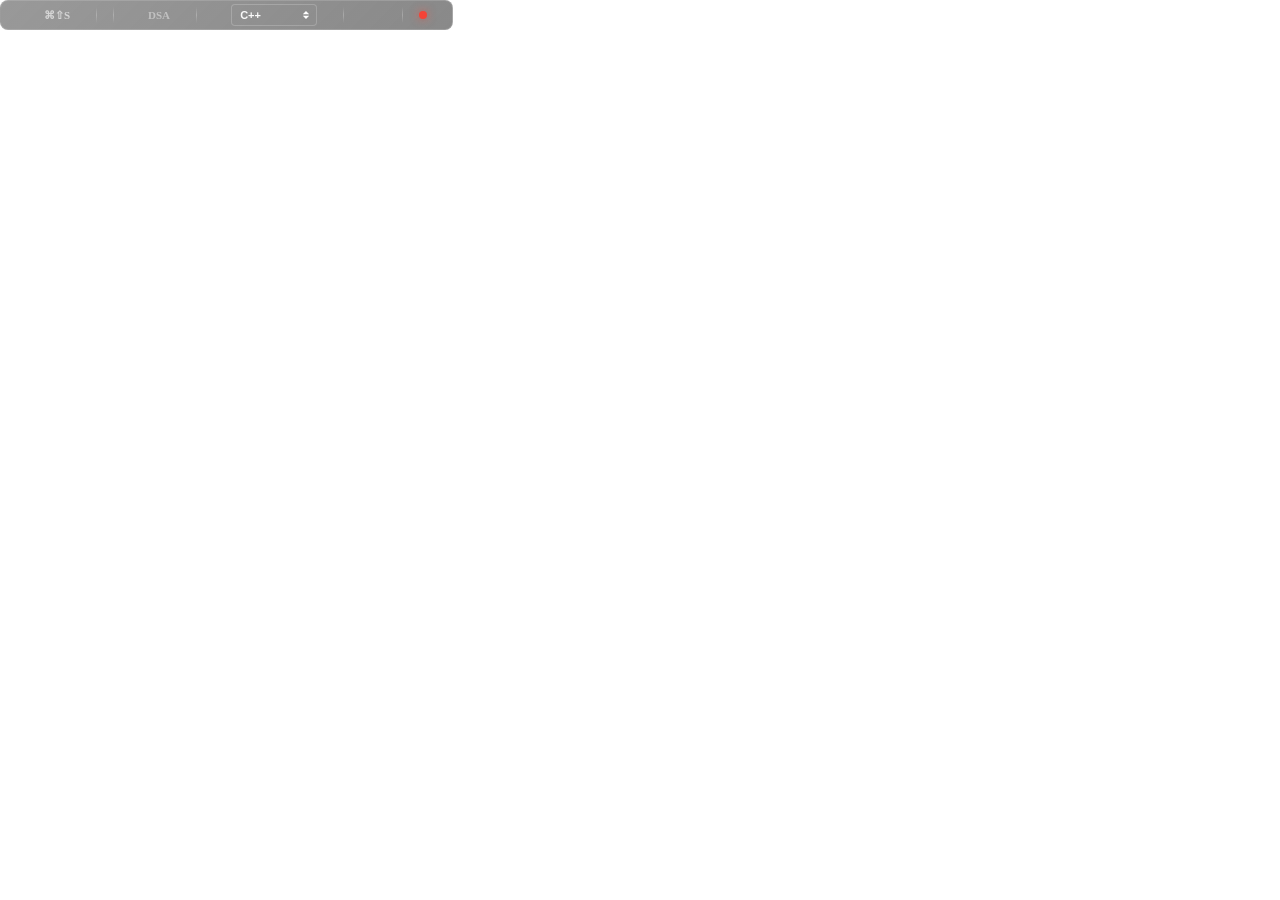
==== index.html @ e96063f6 "feat: implement Phase 1 Interview Copilot with Global Interview Doctrine and multi-skill engine" ====
<!DOCTYPE html>
<html>
  <head>
    <meta charset="UTF-8" />
    <title>OpenCluely</title>
    <link href="./dist/output.css" rel="stylesheet" />
    <link href="./src/styles/common.css" rel="stylesheet" />
    <style>
      body {
        margin: 0;
        padding: 0;
        width: fit-content;
        height: fit-content;
        background: transparent;
        -webkit-app-region: no-drag;
      }

  .command-tab {
        height: 28px;
        background: linear-gradient(
          135deg,
          rgba(0, 0, 0, 0.4) 0%,
          rgba(20, 20, 20, 0.5) 100%
        );
        backdrop-filter: blur(20px);
        border-radius: 8px;
        display: flex;
        align-items: center;
        justify-content: center;
        gap: 16px;
        padding: 0 12px;
        color: rgba(255, 255, 255, 0.9);
        font-size: 11px;
        font-weight: 600;
        -webkit-app-region: drag;
        flex-wrap: nowrap;
        overflow: visible;
        border: 1px solid rgba(255, 255, 255, 0.15);
  width: 100%;
  /* Allow horizontal collapse to approximately one icon's width */
  min-width: 60px;
      }

      .command-item {
        display: flex;
        align-items: center;
        gap: 8px;
        padding: 6px 10px;
        border-radius: 6px;
        color: rgba(255, 255, 255, 0.9);
        font-size: 12px;
        cursor: pointer;
        transition: all 0.2s ease;
        -webkit-app-region: no-drag;
  /* Allow items to shrink so the bar can collapse to one icon width */
  flex-shrink: 1;
      }

      .command-item:hover {
        background: rgba(255, 255, 255, 0.1);
      }

      .command-item i {
        font-size: 14px;
        transition: all 0.3s ease;
      }

      .command-item span {
        color: rgba(255, 255, 255, 0.6);
        font-size: 11px;
      }

      .command-item.recording i {
        color: #ff4757;
        text-shadow: 0 0 10px rgba(255, 71, 87, 0.5);
        animation: pulse 2s infinite;
      }

      .command-item.active {
        color: #4caf50;
        text-shadow: 0 1px 2px rgba(76, 175, 80, 0.3);
      }

      .command-item.active:hover {
        background: rgba(76, 175, 80, 0.15);
        color: #4caf50;
      }

      /* Small round info button */
      #infoButton {
        width: 26px;
        height: 26px;
        border-radius: 9999px;
        display: inline-flex;
        align-items: center;
        justify-content: center;
        padding: 0;
      }
      #infoButton i { font-size: 14px; }
      #infoButton:hover {
        background: rgba(96, 165, 250, 0.18);
        color: #93c5fd;
        box-shadow: 0 0 0 1px rgba(96, 165, 250, 0.25) inset;
      }

      .command-separator {
        width: 1px;
        height: 16px;
        background: linear-gradient(
          to bottom,
          transparent,
          rgba(255, 255, 255, 0.25),
          transparent
        );
        flex-shrink: 0;
      }

      .status-dot {
        width: 8px;
        height: 8px;
        border-radius: 50%;
        transition: all 0.3s ease;
        position: relative;
  flex-shrink: 0;
      }

      .status-dot.interactive {
        background-color: #10b981; /* Green for active/interactive */
        box-shadow: 0 0 10px rgba(16, 185, 129, 0.6);
        animation: pulse-green 2s infinite;
      }

      .status-dot.non-interactive {
        background: #f44336;
        box-shadow: 0 0 10px rgba(244, 67, 54, 0.692);
      }

      .hidden-indicator {
        position: absolute;
        top: 50%;
        left: 50%;
        transform: translate(-50%, -50%);
        background: rgba(0, 0, 0, 0.8);
        color: rgba(255, 255, 255, 0.9);
        padding: 8px 16px;
        border-radius: 6px;
        font-size: 12px;
        font-weight: 500;
        opacity: 0;
        transition: opacity 0.3s ease;
        z-index: 1000;
      }

      .hidden-indicator.show {
        opacity: 1;
      }

      #skillIndicator {
        color: #ffffff;
        transition: all 0.3s ease;
      }

      #skillIndicator:hover {
        color: #ffffff;
      }

      #skillIndicator.non-interactive {
        color: #ffffff;
        opacity: 0.7;
      }

      #skillIndicator.non-interactive:hover {
        background: rgba(76, 175, 80, 0.05);
        border-color: rgba(76, 175, 80, 0.15);
        color: #ffffff;
      }

      #settingsIndicator {
        color: #ffffff;
        transition: all 0.3s ease;
      }

      #settingsIndicator:hover {
        color: #ffa726;
        background: rgba(255, 167, 38, 0.15);
        text-shadow: 0 1px 2px rgba(255, 167, 38, 0.3);
      }

      #settingsIndicator.active {
        color: #ffa726;
        text-shadow: 0 1px 2px rgba(255, 167, 38, 0.3);
      }

      .command-item select {
        background: linear-gradient(135deg, rgba(255, 255, 255, 0.1) 0%, rgba(255, 255, 255, 0.05) 100%);
        border: 1px solid rgba(255, 255, 255, 0.2);
        border-radius: 4px;
        color: rgba(255, 255, 255, 0.95);
        font-size: 11px;
        font-weight: 600;
        outline: none;
        padding: 4px 8px;
        min-width: 65px;
        cursor: pointer;
        transition: all 0.2s ease;
        -webkit-app-region: no-drag;
        -webkit-appearance: none;
        -moz-appearance: none;
        appearance: none;
        background-image: url("data:image/svg+xml;charset=US-ASCII,<svg xmlns='http://www.w3.org/2000/svg' viewBox='0 0 4 5'><path fill='%23ffffff' d='M2 0L0 2h4zm0 5L0 3h4z'/></svg>");
        background-repeat: no-repeat;
        background-position: right 6px center;
        background-size: 8px 8px;
        padding-right: 20px;
      }

      .command-item select:hover {
        background: linear-gradient(135deg, rgba(255, 255, 255, 0.15) 0%, rgba(255, 255, 255, 0.08) 100%);
        border-color: rgba(255, 255, 255, 0.3);
        color: rgba(255, 255, 255, 1);
      }

      .command-item select:focus {
        background: linear-gradient(135deg, rgba(255, 255, 255, 0.2) 0%, rgba(255, 255, 255, 0.1) 100%);
        border-color: rgba(76, 175, 80, 0.6);
        box-shadow: 0 0 0 2px rgba(76, 175, 80, 0.2);
      }

      .command-item select option {
        background: rgba(30, 30, 30, 0.95);
        color: rgba(255, 255, 255, 0.9);
        padding: 4px 8px;
        font-weight: 500;
      }

      .command-item select option:checked {
        background: rgba(76, 175, 80, 0.8);
        color: white;
      }

      @keyframes pulse {
        0% {
          opacity: 1;
          transform: scale(1);
        }
        50% {
          opacity: 0.7;
          transform: scale(1.1);
        }
        100% {
          opacity: 1;
          transform: scale(1);
        }
      }

      /* Info popover styles */
      .shortcuts-popover {
        position: absolute;
        top: 36px; /* below command bar */
        right: 8px;
        background: linear-gradient(
          135deg,
          rgba(20, 20, 20, 0.7) 0%,
          rgba(10, 10, 10, 0.6) 100%
        );
        backdrop-filter: blur(18px);
        border: 1px solid rgba(255, 255, 255, 0.12);
        border-radius: 10px;
        color: rgba(255, 255, 255, 0.95);
        box-shadow: 0 12px 30px rgba(0, 0, 0, 0.35);
        padding: 12px;
        min-width: 340px;
        z-index: 1000;
        -webkit-app-region: no-drag;
        /* Hidden by default: do not intercept clicks */
        pointer-events: none;
        opacity: 0;
        visibility: hidden;
        transition: opacity 120ms ease, visibility 120ms ease;
      }

      /* Open state: visible and interactive */
      .shortcuts-popover.is-open {
        pointer-events: auto;
        opacity: 1;
        visibility: visible;
      }

      .shortcuts-title {
        font-size: 12px;
        font-weight: 700;
        letter-spacing: 0.2px;
        margin: 2px 0 8px 0;
        color: #e6e6e6;
        display: flex;
        align-items: center;
        gap: 8px;
      }

      .shortcuts-table {
        width: 100%;
        border-collapse: collapse;
        font-size: 12px;
      }

      .shortcuts-table th,
      .shortcuts-table td {
        padding: 8px 10px;
        border-bottom: 1px solid rgba(255, 255, 255, 0.08);
        vertical-align: middle;
      }

      .shortcuts-table th {
        text-align: left;
        font-weight: 700;
        color: rgba(255, 255, 255, 0.9);
      }

      .kbd {
        display: inline-flex;
        align-items: center;
        gap: 4px;
        background: rgba(255, 255, 255, 0.08);
        border: 1px solid rgba(255, 255, 255, 0.16);
        border-radius: 6px;
        padding: 3px 8px;
        font-weight: 600;
        color: #fff;
        box-shadow: inset 0 -1px 0 rgba(0,0,0,0.25);
        white-space: nowrap;
      }

      .shortcuts-footer {
        display: flex;
        justify-content: space-between;
        align-items: center;
        gap: 8px;
        font-size: 11px;
        padding-top: 10px;
        margin-top: 8px;
        color: rgba(255, 255, 255, 0.7);
      }

      .shortcuts-footer a {
        color: #60a5fa; /* tailwind blue-400 */
        text-decoration: none;
      }

      .shortcuts-footer a:hover {
        text-decoration: underline;
      }
    </style>
  </head>
  <body>
    <div class="command-tab">
      <div class="command-item">
        <i class="fas fa-camera"></i>
        <span>⌘⇧S</span>
      </div>
      <div class="command-separator"></div>
      <div class="command-item" id="micButton">
        <i class="fas fa-microphone"></i>
      </div>
      <div class="command-separator"></div>
      <div class="command-item" id="skillIndicator">
        <i class="fas fa-brain"></i>
        <span>DSA</span>
      </div>
      <div class="command-separator"></div>
      <div class="command-item" id="languageSelector">
        <i class="fas fa-code"></i>
        <select id="codingLanguage">
          <option value="cpp">C++</option>
          <option value="c">C</option>
          <option value="python">Python</option>
          <option value="java">Java</option>
          <option value="javascript">JavaScript</option>
        </select>
      </div>
      <div class="command-separator"></div>
      <div class="command-item" id="infoButton" title="Shortcuts">
        <i class="fas fa-circle-info"></i>
      </div>
      <div class="command-separator"></div>
      <div class="status-dot non-interactive" id="statusDot"></div>
    </div>

  <!-- Shortcuts Popover (hidden by default via CSS) -->
  <div id="shortcutsPopover" class="shortcuts-popover">
      <div class="shortcuts-title">
        <i class="fas fa-bolt"></i> Global Shortcuts
      </div>
      <table class="shortcuts-table">
        <thead>
          <tr>
            <th style="width: 45%">Shortcut</th>
            <th>Action</th>
          </tr>
        </thead>
        <tbody>
          <tr>
            <td>
              <span class="kbd">Ctrl/Cmd</span>
              + <span class="kbd">Shift</span>
              + <span class="kbd">S</span>
            </td>
            <td>Capture screenshot and analyze</td>
          </tr>
          <tr>
            <td>
              <span class="kbd">Ctrl/Cmd</span>
              + <span class="kbd">Shift</span>
              + <span class="kbd">V</span>
            </td>
            <td>Toggle visibility</td>
          </tr>
          <tr>
            <td>
              <span class="kbd">Ctrl/Cmd</span>
              + <span class="kbd">Shift</span>
              + <span class="kbd">I</span>
              <span style="opacity:.7; margin:0 4px;">or</span>
              <span class="kbd">Alt</span>
              + <span class="kbd">A</span>
            </td>
            <td>Toggle interaction (click-through)</td>
          </tr>
          <tr>
            <td>
              <span class="kbd">Ctrl/Cmd</span>
              + <span class="kbd">Shift</span>
              + <span class="kbd">C</span>
            </td>
            <td>Open chat</td>
          </tr>
          <tr>
            <td>
              <span class="kbd">Alt</span>
              + <span class="kbd">R</span>
            </td>
            <td>Toggle speech</td>
          </tr>
          <tr>
            <td>
              <span class="kbd">Ctrl/Cmd</span>
              + <span class="kbd">Shift</span>
              + <span class="kbd">A</span>
            </td>
            <td>Capture selected area</td>
          </tr>
          <tr>
            <td>
              <span class="kbd">Ctrl/Cmd</span>
              + <span class="kbd">Shift</span>
              + <span class="kbd">Tab</span>
            </td>
            <td>Cycle active skill / Auto</td>
          </tr>
          <tr>
            <td>
              <span class="kbd">Ctrl/Cmd</span>
              + <span class="kbd">Shift</span>
              + <span class="kbd">L</span>
            </td>
            <td>Lock / unlock active skill</td>
          </tr>
          <tr>
            <td>
              <span class="kbd">Ctrl/Cmd</span>
              + <span class="kbd">Shift</span>
              + <span class="kbd">Y</span>
            </td>
            <td>Cycle answer style</td>
          </tr>
          <tr>
            <td>
              <span class="kbd">Ctrl/Cmd</span>
              + <span class="kbd">Shift</span>
              + <span class="kbd">G</span>
            </td>
            <td>Copy last code block</td>
          </tr>
          <tr>
            <td>
              <span class="kbd">Ctrl/Cmd</span>
              + <span class="kbd">Shift</span>
              + <span class="kbd">E</span>
            </td>
            <td>Re-run last as...</td>
          </tr>
          <tr>
            <td>
              <span class="kbd">Ctrl/Cmd</span>
              + <span class="kbd">,</span>
            </td>
            <td>Open settings</td>
          </tr>
        </tbody>
      </table>
      <div class="shortcuts-footer">
        <span>Tip: Alt+A also toggles interaction from anywhere.</span>
        <a href="https://techycsr.dev" target="_blank" rel="noreferrer noopener">Made by @TechyCSR</a>
      </div>
    </div>

    <script src="./src/ui/main-window.js"></script>
  </body>
</html>
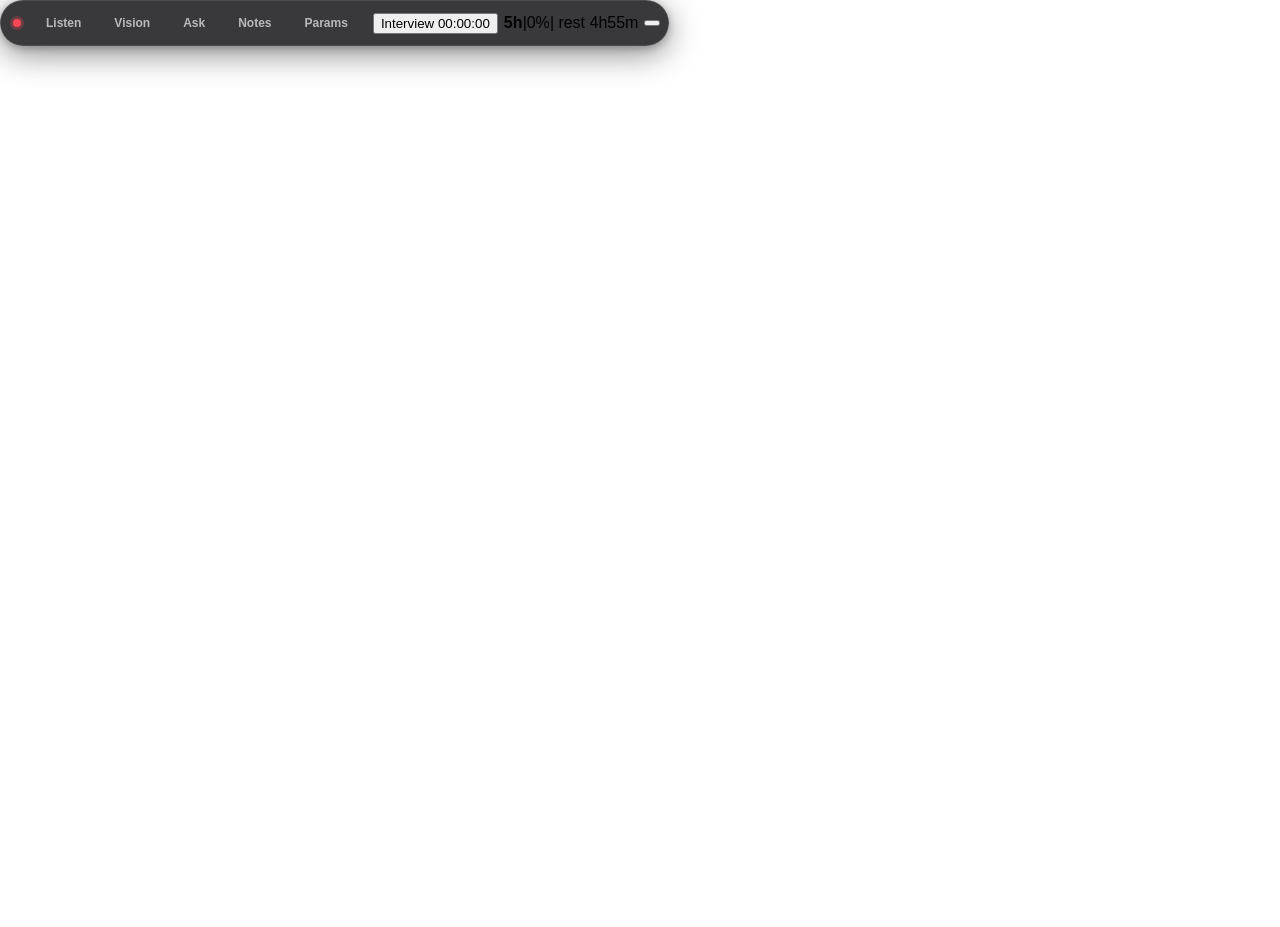
==== commit 67dbf306: "feat: implement Phase 2 Autopilot mode, speed optimizations, candidate persona, and vision workflow " ====
--- a/index.html
+++ b/index.html
@@ -352,37 +352,44 @@
     </style>
   </head>
   <body>
-    <div class="command-tab">
-      <div class="command-item">
-        <i class="fas fa-camera"></i>
-        <span>⌘⇧S</span>
+    <div class="hub" id="hub">
+      <span class="hub-dot non-interactive" id="statusDot" title="Interaction state (Alt+A to toggle)"></span>
+
+      <nav class="hub-tabs" role="tablist">
+        <button class="hub-tab" data-panel="listen" role="tab" id="tabListen" aria-selected="false" title="Listen (Alt+R)">
+          <i class="fas fa-microphone-lines"></i><span>Listen</span>
+          <span class="hub-live" id="listenLiveDot" hidden></span>
+        </button>
+        <button class="hub-tab" data-panel="vision" role="tab" id="tabVision" aria-selected="false" title="Vision (Cmd/Ctrl+Shift+S)">
+          <i class="fas fa-eye"></i><span>Vision</span>
+        </button>
+        <button class="hub-tab" data-panel="ask" role="tab" id="tabAsk" aria-selected="false" title="Ask (Cmd/Ctrl+Shift+C)">
+          <i class="fas fa-comment-dots"></i><span>Ask</span>
+        </button>
+        <button class="hub-tab" data-panel="notes" role="tab" id="tabNotes" aria-selected="false" title="Notes">
+          <i class="fas fa-note-sticky"></i><span>Notes</span>
+        </button>
+        <button class="hub-tab" data-panel="params" role="tab" id="tabParams" aria-selected="false" title="Params (Cmd/Ctrl+,)">
+          <i class="fas fa-sliders"></i><span>Params</span>
+        </button>
+      </nav>
+
+      <span class="hub-sep"></span>
+      <button class="interview-chip" id="interviewChip" title="Interview Mode (Alt+I)">
+        <i class="fas fa-bolt"></i>
+        <span class="dot"></span>
+        <span class="label">Interview</span>
+        <span class="timer" id="interviewTimer">00:00:00</span>
+      </button>
+      <div class="quota-chip" id="quotaChip" title="Session quota & time">
+        <b id="quotaTotal">5h</b><i>|</i><span id="quotaPct">0%</span><i>|</i>
+        <span id="quotaRest">rest 4h55m</span>
       </div>
-      <div class="command-separator"></div>
-      <div class="command-item" id="micButton">
-        <i class="fas fa-microphone"></i>
-      </div>
-      <div class="command-separator"></div>
-      <div class="command-item" id="skillIndicator">
-        <i class="fas fa-brain"></i>
-        <span>DSA</span>
-      </div>
-      <div class="command-separator"></div>
-      <div class="command-item" id="languageSelector">
-        <i class="fas fa-code"></i>
-        <select id="codingLanguage">
-          <option value="cpp">C++</option>
-          <option value="c">C</option>
-          <option value="python">Python</option>
-          <option value="java">Java</option>
-          <option value="javascript">JavaScript</option>
-        </select>
-      </div>
-      <div class="command-separator"></div>
-      <div class="command-item" id="infoButton" title="Shortcuts">
-        <i class="fas fa-circle-info"></i>
-      </div>
-      <div class="command-separator"></div>
-      <div class="status-dot non-interactive" id="statusDot"></div>
+      <button class="hub-icon" id="hubMore" title="Global Shortcuts"><i class="fas fa-ellipsis"></i></button>
+
+      <!-- Backwards compatibility stubs -->
+      <div id="micButton" style="display:none;"></div>
+      <div id="skillIndicator" style="display:none;"><span>DSA</span></div>
     </div>
 
   <!-- Shortcuts Popover (hidden by default via CSS) -->
@@ -398,6 +405,62 @@
           </tr>
         </thead>
         <tbody>
+          <tr style="background: rgba(16, 185, 129, 0.08);">
+            <td>
+              <span class="kbd">Alt</span>
+              + <span class="kbd">I</span>
+            </td>
+            <td><b>Interview Mode</b> (prompter, speech, notes)</td>
+          </tr>
+          <tr style="background: rgba(239, 68, 68, 0.08);">
+            <td>
+              <span class="kbd">Alt</span>
+              + <span class="kbd">Space</span> / <span class="kbd">Alt</span> + <span class="kbd">Q</span>
+            </td>
+            <td><b>Panic Hide</b> (&lt;16ms stealth toggle)</td>
+          </tr>
+          <tr>
+            <td>
+              <span class="kbd">Alt</span>
+              + <span class="kbd">A</span>
+            </td>
+            <td>Toggle Autopilot / Click-through</td>
+          </tr>
+          <tr>
+            <td>
+              <span class="kbd">Alt</span>
+              + <span class="kbd">S</span>
+            </td>
+            <td>Capture screen &amp; auto-crop problem</td>
+          </tr>
+          <tr>
+            <td>
+              <span class="kbd">Alt</span>
+              + <span class="kbd">D</span> / <span class="kbd">Alt</span> + <span class="kbd">F</span>
+            </td>
+            <td>Deeper dive / Shorter bullet</td>
+          </tr>
+          <tr>
+            <td>
+              <span class="kbd">Alt</span>
+              + <span class="kbd">C</span>
+            </td>
+            <td>Copy last code / headline</td>
+          </tr>
+          <tr>
+            <td>
+              <span class="kbd">Alt</span>
+              + <span class="kbd">W</span>
+            </td>
+            <td>Push-to-Ask (whisper prompt)</td>
+          </tr>
+          <tr>
+            <td>
+              <span class="kbd">Alt</span>
+              + <span class="kbd">1</span> / <span class="kbd">2</span> / <span class="kbd">3</span>
+            </td>
+            <td>Opacity levels (25% / 60% / 100%)</td>
+          </tr>
           <tr>
             <td>
               <span class="kbd">Ctrl/Cmd</span>
--- a/src/styles/common.css
+++ b/src/styles/common.css
@@ -0,0 +1,1038 @@
+/* Common Styles for OpenCluely UI Components */
+
+/* Design Tokens & Font imports */
+@import url('./tokens.css');
+@import url('../../node_modules/@fortawesome/fontawesome-free/css/all.min.css');
+
+/* Base styles */
+body {
+    background: transparent !important;
+    margin: 0;
+    padding: 0;
+    overflow: hidden;
+    font-family: var(--font);
+    cursor: default;
+}
+
+/* Common container styles */
+.app-container {
+    width: 100%;
+    height: 100vh;
+    display: flex;
+    flex-direction: column;
+    -webkit-app-region: drag;
+    background: var(--surface-1);
+    backdrop-filter: var(--blur-panel);
+    -webkit-backdrop-filter: var(--blur-panel);
+    border-radius: var(--r-panel);
+    border: 1px solid var(--border-1);
+    box-shadow: var(--shadow-panel);
+}
+
+/* Header styles */
+.app-header {
+    padding: 12px 16px;
+    border-bottom: 1px solid var(--border-1);
+    display: flex;
+    align-items: center;
+    justify-content: space-between;
+    -webkit-app-region: no-drag;
+    background: var(--surface-2);
+}
+
+.header-title {
+    color: var(--text-0);
+    font-size: 13px;
+    font-weight: 600;
+    display: flex;
+    align-items: center;
+    gap: 8px;
+    text-shadow: 0 1px 2px rgba(0, 0, 0, 0.3);
+}
+
+/* Content area styles */
+.app-content {
+    flex: 1;
+    padding: 16px;
+    overflow-y: auto;
+    -webkit-app-region: no-drag;
+}
+
+/* Status indicators */
+.status-dot {
+    width: 8px;
+    height: 8px;
+    border-radius: 50%;
+    transition: var(--t);
+}
+
+.status-dot.interactive {
+    background: var(--accent);
+    box-shadow: 0 0 8px color-mix(in srgb, var(--accent) 60%, transparent);
+}
+
+.status-dot.non-interactive {
+    background: var(--danger);
+    box-shadow: 0 0 8px color-mix(in srgb, var(--danger) 60%, transparent);
+}
+
+/* Pulse animation for active indicators */
+.active-indicator {
+    width: 8px;
+    height: 8px;
+    border-radius: 50%;
+    background: var(--accent);
+    animation: pulse 2s infinite;
+    box-shadow: 0 0 10px color-mix(in srgb, var(--accent) 50%, transparent);
+}
+
+@keyframes pulse {
+    0% { opacity: 1; transform: scale(1); }
+    50% { opacity: 0.7; transform: scale(1.1); }
+    100% { opacity: 1; transform: scale(1); }
+}
+
+/* Interaction indicators */
+.interaction-indicator {
+    position: absolute;
+    top: 50%;
+    left: 50%;
+    transform: translate(-50%, -50%);
+    background: rgba(0, 0, 0, 0.8);
+    color: rgba(255, 255, 255, 0.9);
+    padding: 8px 16px;
+    border-radius: 6px;
+    font-size: 12px;
+    font-weight: 500;
+    opacity: 0;
+    transition: opacity 0.3s ease;
+    pointer-events: none;
+    z-index: 1000;
+}
+
+.interaction-indicator.show {
+    opacity: 1;
+}
+
+.interaction-indicator.interactive {
+    background: rgba(76, 175, 80, 0.9);
+}
+
+.interaction-indicator.non-interactive {
+    background: rgba(244, 67, 54, 0.9);
+}
+
+/* Non-interactive state styles */
+.non-interactive .interactive-element {
+    pointer-events: none;
+    opacity: 0.5;
+}
+
+/* Button styles */
+.btn {
+    background: rgba(255, 255, 255, 0.15);
+    border: none;
+    border-radius: 6px;
+    padding: 6px 10px;
+    color: rgba(255, 255, 255, 0.9);
+    cursor: pointer;
+    transition: all 0.2s ease;
+    font-size: 12px;
+    font-weight: 500;
+}
+
+.btn:hover {
+    background: rgba(255, 255, 255, 0.25);
+    color: rgba(255, 255, 255, 1);
+}
+
+.btn.btn-primary {
+    background: rgba(76, 175, 80, 0.8);
+}
+
+.btn.btn-primary:hover {
+    background: rgba(76, 175, 80, 1);
+}
+
+.btn.btn-danger {
+    background: rgba(244, 67, 54, 0.8);
+}
+
+.btn.btn-danger:hover {
+    background: rgba(244, 67, 54, 1);
+}
+
+.btn.recording {
+    background: rgba(255, 71, 87, 0.8);
+    color: white;
+    box-shadow: 0 0 15px rgba(255, 71, 87, 0.4);
+}
+
+/* Input styles */
+.input-field {
+    background: rgba(255, 255, 255, 0.1);
+    border: 1px solid rgba(255, 255, 255, 0.15);
+    border-radius: 6px;
+    padding: 8px 12px;
+    color: rgba(255, 255, 255, 0.95);
+    font-size: 13px;
+    outline: none;
+    transition: all 0.2s ease;
+}
+
+.input-field:focus {
+    background: rgba(255, 255, 255, 0.15);
+    border-color: rgba(76, 175, 80, 0.5);
+}
+
+.input-field::placeholder {
+    color: rgba(255, 255, 255, 0.5);
+}
+
+/* Card styles */
+.card {
+    background: rgba(255, 255, 255, 0.08);
+    border-radius: 8px;
+    padding: 12px 16px;
+    border: 1px solid rgba(255, 255, 255, 0.15);
+    backdrop-filter: blur(5px);
+    transition: all 0.3s ease;
+    cursor: pointer;
+    position: relative;
+    overflow: hidden;
+}
+
+.card:hover {
+    background: rgba(255, 255, 255, 0.12);
+    border-color: rgba(255, 255, 255, 0.25);
+    transform: translateY(-2px);
+    box-shadow: 0 4px 15px rgba(0, 0, 0, 0.2);
+}
+
+.card.active {
+    background: rgba(76, 175, 80, 0.15);
+    border-color: rgba(76, 175, 80, 0.4);
+    box-shadow: 0 0 15px rgba(76, 175, 80, 0.3);
+}
+
+/* Message styles */
+.message {
+    margin-bottom: 12px;
+    padding: 10px 14px;
+    background: rgba(255, 255, 255, 0.08);
+    border-radius: 8px;
+    border-left: 3px solid rgba(255, 255, 255, 0.2);
+    backdrop-filter: blur(5px);
+    min-height: auto;
+    height: auto;
+    overflow: visible;
+    word-wrap: break-word;
+    word-break: break-word;
+}
+
+.message.system {
+    border-left-color: var(--info);
+    background: color-mix(in srgb, var(--info) 12%, transparent);
+}
+
+.message.user {
+    border-left-color: var(--warning);
+    background: color-mix(in srgb, var(--warning) 12%, transparent);
+}
+
+.message.transcription {
+    border-left-color: var(--accent);
+    background: color-mix(in srgb, var(--accent) 12%, transparent);
+}
+
+.message.error {
+    border-left-color: var(--danger);
+    background: color-mix(in srgb, var(--danger) 12%, transparent);
+}
+
+.message.assistant {
+    border-left-color: var(--accent);
+    background: var(--surface-2);
+    min-height: auto;
+    height: auto;
+    overflow: visible;
+}
+
+/* Markdown formatting for assistant messages */
+.message.assistant .bullet-point {
+    margin: 4px 0;
+    padding-left: 8px;
+    line-height: 1.4;
+    word-wrap: break-word;
+    word-break: break-word;
+    overflow-wrap: break-word;
+}
+
+.message.assistant .numbered-point {
+    margin: 4px 0;
+    padding-left: 16px;
+    line-height: 1.4;
+    position: relative;
+    counter-increment: list-counter;
+    word-wrap: break-word;
+    word-break: break-word;
+    overflow-wrap: break-word;
+}
+
+.message.assistant .numbered-point::before {
+    content: counter(list-counter) ". ";
+    position: absolute;
+    left: 0;
+    font-weight: 500;
+    color: rgba(156, 39, 176, 0.8);
+}
+
+.message.assistant {
+    counter-reset: list-counter;
+}
+
+.message.assistant strong {
+    font-weight: 600;
+    color: rgba(255, 255, 255, 1);
+}
+
+.message.assistant em {
+    font-style: italic;
+    color: rgba(255, 255, 255, 0.9);
+}
+
+.message.assistant code {
+    background: rgba(0, 0, 0, 0.3);
+    padding: 2px 4px;
+    border-radius: 3px;
+    font-family: var(--font-mono);
+    font-size: 11px;
+    color: var(--accent);
+}
+
+/* Thinking indicator animation */
+.thinking-dots {
+    display: flex;
+    align-items: center;
+    gap: 2px;
+}
+
+.thinking-dots .dot {
+    opacity: 0.4;
+    animation: thinking 1.4s infinite ease-in-out;
+}
+
+.thinking-dots .dot:nth-child(1) { animation-delay: 0s; }
+.thinking-dots .dot:nth-child(2) { animation-delay: 0.2s; }
+.thinking-dots .dot:nth-child(3) { animation-delay: 0.4s; }
+
+@keyframes thinking {
+    0%, 80%, 100% {
+        opacity: 0.4;
+        transform: scale(1);
+    }
+    40% {
+        opacity: 1;
+        transform: scale(1.2);
+    }
+}
+
+.message.thinking {
+    animation: fadeIn 0.3s ease-out;
+}
+
+@keyframes fadeIn {
+    from {
+        opacity: 0;
+        transform: translateY(10px);
+    }
+    to {
+        opacity: 1;
+        transform: translateY(0);
+    }
+}
+
+.message-time {
+    color: rgba(255, 255, 255, 0.6);
+    font-size: 10px;
+    margin-bottom: 4px;
+    font-weight: 500;
+}
+
+.message-text {
+    color: rgba(255, 255, 255, 0.95);
+    font-size: 13px;
+    line-height: 1.4;
+    text-shadow: 0 1px 2px rgba(0, 0, 0, 0.2);
+    word-wrap: break-word;
+    word-break: break-word;
+    white-space: pre-wrap;
+    overflow-wrap: break-word;
+    max-width: 100%;
+    display: block;
+}
+
+/* Help text styles */
+.help-text {
+    color: rgba(255, 255, 255, 0.7);
+    font-size: 11px;
+    text-align: center;
+    padding: 10px;
+    line-height: 1.4;
+    text-shadow: 0 1px 2px rgba(0, 0, 0, 0.2);
+}
+
+/* Notification styles */
+.notification {
+    position: fixed;
+    top: 16px;
+    right: 16px;
+    padding: 12px 20px;
+    border-radius: 8px;
+    color: white;
+    font-size: 13px;
+    font-weight: 500;
+    z-index: 9999;
+    box-shadow: 0 4px 12px rgba(0, 0, 0, 0.3);
+    backdrop-filter: blur(10px);
+    border: 1px solid rgba(255, 255, 255, 0.1);
+}
+
+.notification.info {
+    background: rgba(33, 150, 243, 0.9);
+}
+
+.notification.success {
+    background: rgba(76, 175, 80, 0.9);
+}
+
+.notification.error {
+    background: rgba(244, 67, 54, 0.9);
+}
+
+.notification.warning {
+    background: rgba(255, 193, 7, 0.9);
+}
+
+/* Modal styles */
+.modal-overlay {
+    position: fixed;
+    inset: 0;
+    background: rgba(0, 0, 0, 0.75);
+    display: flex;
+    align-items: center;
+    justify-content: center;
+    z-index: 1000;
+    backdrop-filter: blur(4px);
+}
+
+.modal-content {
+    background: rgba(30, 30, 30, 0.95);
+    backdrop-filter: blur(20px);
+    border-radius: 12px;
+    border: 1px solid rgba(255, 255, 255, 0.1);
+    box-shadow: 0 8px 32px rgba(0, 0, 0, 0.5);
+    color: white;
+    max-width: 90vw;
+    max-height: 90vh;
+    overflow-y: auto;
+}
+
+/* Separator styles */
+.separator {
+    width: 1px;
+    height: 16px;
+    background: linear-gradient(to bottom, transparent, rgba(255, 255, 255, 0.25), transparent);
+    flex-shrink: 0;
+    margin: 0 8px;
+}
+
+/* Loading animations */
+.loading-spinner {
+    display: inline-block;
+    width: 16px;
+    height: 16px;
+    border: 2px solid rgba(255, 255, 255, 0.3);
+    border-radius: 50%;
+    border-top-color: var(--accent);
+    animation: spin 1s ease-in-out infinite;
+}
+
+@keyframes spin {
+    to { transform: rotate(360deg); }
+}
+
+/* Bouncing dots loader */
+.dots-loader {
+    display: inline-flex;
+    align-items: center;
+    gap: 4px;
+}
+
+.bouncing-dot {
+    width: 6px;
+    height: 6px;
+    border-radius: 50%;
+    background-color: var(--accent);
+    animation: bounce 1.4s infinite ease-in-out;
+}
+
+.bouncing-dot:nth-child(1) { animation-delay: -0.32s; }
+.bouncing-dot:nth-child(2) { animation-delay: -0.16s; }
+.bouncing-dot:nth-child(3) { animation-delay: 0s; }
+
+@keyframes bounce {
+    0%, 80%, 100% {
+        transform: scale(0);
+    } 40% {
+        transform: scale(1.0);
+    }
+}
+
+/* Empty state styling */
+.empty-state {
+    text-align: center;
+    padding: 40px 20px;
+    color: var(--text-2);
+}
+
+.empty-state-icon {
+    font-size: 36px;
+    margin-bottom: 12px;
+    opacity: 0.5;
+}
+
+.empty-state-title {
+    font-size: 14px;
+    font-weight: 600;
+    margin-bottom: 6px;
+    color: var(--text-1);
+}
+
+.empty-state-description {
+    font-size: 11px;
+    line-height: 1.4;
+}
+
+/* Utility classes */
+.hidden { display: none !important; }
+.visible { display: block !important; }
+.flex { display: flex !important; }
+.inline-flex { display: inline-flex !important; }
+.grid { display: grid !important; }
+
+.text-center { text-align: center; }
+.text-right { text-align: right; }
+.text-left { text-align: left; }
+
+.text-success { color: var(--accent); }
+.text-error { color: var(--danger); }
+.text-warning { color: var(--warning); }
+.text-info { color: var(--info); }
+.text-muted { color: var(--text-3); }
+
+.bg-success { background-color: var(--accent); }
+.bg-error { background-color: var(--danger); }
+.bg-warning { background-color: var(--warning); }
+.bg-info { background-color: var(--info); }
+
+.m-0 { margin: 0; }
+.mt-1 { margin-top: 4px; }
+.mt-2 { margin-top: 8px; }
+.mt-3 { margin-top: 12px; }
+.mt-4 { margin-top: 16px; }
+
+.mb-1 { margin-bottom: 4px; }
+.mb-2 { margin-bottom: 8px; }
+.mb-3 { margin-bottom: 12px; }
+.mb-4 { margin-bottom: 16px; }
+
+.p-0 { padding: 0; }
+.p-1 { padding: 4px; }
+.p-2 { padding: 8px; }
+.p-3 { padding: 12px; }
+.p-4 { padding: 16px; }
+
+.font-bold { font-weight: 600; }
+.font-medium { font-weight: 500; }
+.font-normal { font-weight: 400; }
+
+.text-xs { font-size: 10px; }
+.text-sm { font-size: 12px; }
+.text-base { font-size: 14px; }
+.text-lg { font-size: 16px; }
+.text-xl { font-size: 18px; }
+
+.opacity-50 { opacity: 0.5; }
+.opacity-75 { opacity: 0.75; }
+.opacity-90 { opacity: 0.9; }
+
+/* Responsive design helpers */
+@media (max-width: 768px) {
+    .app-header {
+        padding: 8px 12px;
+    }
+    
+    .app-content {
+        padding: 12px;
+    }
+    
+    .header-title {
+        font-size: 12px;
+    }
+    
+    .card {
+        padding: 10px 12px;
+    }
+}
+
+/* Focus styles for accessibility */
+.focus-visible:focus,
+*:focus-visible {
+    outline: 2px solid var(--accent);
+    outline-offset: 2px;
+}
+
+/* Smooth transitions */
+* {
+    transition: opacity 0.2s ease, transform 0.2s ease;
+}
+
+/* Scrollbar styles */
+::-webkit-scrollbar {
+    width: 6px;
+    height: 6px;
+}
+
+::-webkit-scrollbar-track {
+    background: transparent;
+}
+
+::-webkit-scrollbar-thumb {
+    background: rgba(255, 255, 255, 0.15);
+    border-radius: 999px;
+}
+
+::-webkit-scrollbar-thumb:hover {
+    background: rgba(255, 255, 255, 0.25);
+}
+
+/* Hide scrollbars when specified */
+.hide-scrollbar::-webkit-scrollbar {
+    width: 0px;
+    height: 0px;
+    display: none;
+}
+
+.hide-scrollbar {
+    scrollbar-width: none;
+    -ms-overflow-style: none;
+}
+
+/* ==========================================================================
+   Smog Hub Bar Component (§2.3)
+   ========================================================================== */
+.hub {
+  display: flex;
+  align-items: center;
+  gap: 6px;
+  height: 44px;
+  padding: 0 8px 0 12px;
+  background: var(--surface-hud);
+  backdrop-filter: var(--blur-hud);
+  -webkit-backdrop-filter: var(--blur-hud);
+  border: 1px solid var(--border-1);
+  border-radius: var(--r-pill);
+  box-shadow: var(--shadow-hud);
+  -webkit-app-region: drag;
+  user-select: none;
+  width: fit-content;
+}
+
+.hub-dot {
+  width: 8px;
+  height: 8px;
+  border-radius: 50%;
+  background: var(--danger);
+  flex: 0 0 auto;
+  box-shadow: 0 0 0 3px color-mix(in srgb, var(--danger) 25%, transparent);
+  transition: var(--t);
+}
+
+.hub-dot.interactive {
+  background: var(--accent);
+  box-shadow: 0 0 0 3px color-mix(in srgb, var(--accent) 25%, transparent);
+}
+
+.hub-tabs {
+  display: flex;
+  align-items: center;
+  gap: 2px;
+  -webkit-app-region: no-drag;
+}
+
+.hub-tab {
+  display: inline-flex;
+  align-items: center;
+  gap: 7px;
+  height: 32px;
+  padding: 0 12px;
+  border: 0;
+  border-radius: var(--r-pill);
+  background: transparent;
+  color: var(--text-2);
+  font: 600 12px/1 var(--font);
+  cursor: pointer;
+  transition: var(--t);
+  white-space: nowrap;
+}
+
+.hub-tab i {
+  font-size: 13px;
+  transition: var(--t);
+}
+
+.hub-tab:hover {
+  background: var(--surface-2);
+  color: var(--text-1);
+}
+
+.hub-tab[aria-selected="true"] {
+  background: var(--surface-3);
+  color: var(--text-0);
+}
+
+.hub-tab[aria-selected="true"] i {
+  color: var(--accent);
+}
+
+.hub-live {
+  width: 6px;
+  height: 6px;
+  border-radius: 50%;
+  background: var(--danger);
+  animation: blink 1.4s infinite;
+}
+
+@keyframes blink {
+  50% { opacity: 0.25; }
+}
+
+.hub-sep {
+  width: 1px;
+.text-success { color: var(--accent); }
+.text-error { color: var(--danger); }
+.text-warning { color: var(--warning); }
+.text-info { color: var(--info); }
+.text-muted { color: var(--text-3); }
+
+.bg-success { background-color: var(--accent); }
+.bg-error { background-color: var(--danger); }
+.bg-warning { background-color: var(--warning); }
+.bg-info { background-color: var(--info); }
+
+.m-0 { margin: 0; }
+.mt-1 { margin-top: 4px; }
+.mt-2 { margin-top: 8px; }
+.mt-3 { margin-top: 12px; }
+.mt-4 { margin-top: 16px; }
+
+.mb-1 { margin-bottom: 4px; }
+.mb-2 { margin-bottom: 8px; }
+.mb-3 { margin-bottom: 12px; }
+.mb-4 { margin-bottom: 16px; }
+
+.p-0 { padding: 0; }
+.p-1 { padding: 4px; }
+.p-2 { padding: 8px; }
+.p-3 { padding: 12px; }
+.p-4 { padding: 16px; }
+
+.font-bold { font-weight: 600; }
+.font-medium { font-weight: 500; }
+.font-normal { font-weight: 400; }
+
+.text-xs { font-size: 10px; }
+.text-sm { font-size: 12px; }
+.text-base { font-size: 14px; }
+.text-lg { font-size: 16px; }
+.text-xl { font-size: 18px; }
+
+.opacity-50 { opacity: 0.5; }
+.opacity-75 { opacity: 0.75; }
+.opacity-90 { opacity: 0.9; }
+
+/* Responsive design helpers */
+@media (max-width: 768px) {
+    .app-header {
+        padding: 8px 12px;
+    }
+    
+    .app-content {
+        padding: 12px;
+    }
+    
+    .header-title {
+        font-size: 12px;
+    }
+    
+    .card {
+        padding: 10px 12px;
+    }
+}
+
+/* Focus styles for accessibility */
+.focus-visible:focus,
+*:focus-visible {
+    outline: 2px solid var(--accent);
+    outline-offset: 2px;
+}
+
+/* Smooth transitions */
+* {
+    transition: opacity 0.2s ease, transform 0.2s ease;
+}
+
+/* Scrollbar styles */
+::-webkit-scrollbar {
+    width: 6px;
+    height: 6px;
+}
+
+::-webkit-scrollbar-track {
+    background: transparent;
+}
+
+::-webkit-scrollbar-thumb {
+    background: rgba(255, 255, 255, 0.15);
+    border-radius: 999px;
+}
+
+::-webkit-scrollbar-thumb:hover {
+    background: rgba(255, 255, 255, 0.25);
+}
+
+/* Hide scrollbars when specified */
+.hide-scrollbar::-webkit-scrollbar {
+    width: 0px;
+    height: 0px;
+    display: none;
+}
+
+.hide-scrollbar {
+    scrollbar-width: none;
+    -ms-overflow-style: none;
+}
+
+/* ==========================================================================
+   Smog Hub Bar Component (§2.3)
+   ========================================================================== */
+.hub {
+  display: flex;
+  align-items: center;
+  gap: 6px;
+  height: 44px;
+  padding: 0 8px 0 12px;
+  background: var(--surface-hud);
+  backdrop-filter: var(--blur-hud);
+  -webkit-backdrop-filter: var(--blur-hud);
+  border: 1px solid var(--border-1);
+  border-radius: var(--r-pill);
+  box-shadow: var(--shadow-hud);
+  -webkit-app-region: drag;
+  user-select: none;
+  width: fit-content;
+}
+
+.hub-dot {
+  width: 8px;
+  height: 8px;
+  border-radius: 50%;
+  background: var(--danger);
+  flex: 0 0 auto;
+  box-shadow: 0 0 0 3px color-mix(in srgb, var(--danger) 25%, transparent);
+  transition: var(--t);
+}
+
+.hub-dot.interactive {
+  background: var(--accent);
+  box-shadow: 0 0 0 3px color-mix(in srgb, var(--accent) 25%, transparent);
+}
+
+.hub-tabs {
+  display: flex;
+  align-items: center;
+  gap: 2px;
+  -webkit-app-region: no-drag;
+}
+
+.hub-tab {
+  display: inline-flex;
+  align-items: center;
+  gap: 7px;
+  height: 32px;
+  padding: 0 12px;
+  border: 0;
+  border-radius: var(--r-pill);
+  background: transparent;
+  color: var(--text-2);
+  font: 600 12px/1 var(--font);
+  cursor: pointer;
+  transition: var(--t);
+  white-space: nowrap;
+}
+
+.hub-tab i {
+  font-size: 13px;
+  transition: var(--t);
+}
+
+.hub-tab:hover {
+  background: var(--surface-2);
+  color: var(--text-1);
+}
+
+.hub-tab[aria-selected="true"] {
+  background: var(--surface-3);
+  color: var(--text-0);
+}
+
+.hub-tab[aria-selected="true"] i {
+  color: var(--accent);
+}
+
+.hub-live {
+  width: 6px;
+  height: 6px;
+  border-radius: 50%;
+  background: var(--danger);
+  animation: blink 1.4s infinite;
+}
+
+@keyframes blink {
+  50% { opacity: 0.25; }
+}
+
+.hub-sep {
+  width: 1px;
+  height: 18px;
+  background: var(--border-1);
+  flex: 0 0 auto;
+}
+
+.quota-chip {
+  display: inline-flex;
+  align-items: center;
+  gap: 6px;
+  height: 26px;
+  padding: 0 10px;
+  border-radius: var(--r-pill);
+  background: var(--surface-2);
+  border: 1px solid var(--border-1);
+  color: var(--text-2);
+  font: 500 11px/1 var(--font);
+  -webkit-app-region: no-drag;
+}
+
+.quota-chip b {
+  color: var(--text-0);
+  font-weight: 700;
+}
+
+.quota-chip i {
+  opacity: 0.35;
+  font-style: normal;
+}
+
+.interview-chip {
+  display: inline-flex;
+  align-items: center;
+  gap: 6px;
+  height: 26px;
+  padding: 0 10px;
+  border-radius: var(--r-pill);
+  background: var(--surface-2);
+  border: 1px solid var(--border-1);
+  color: var(--text-2);
+  font: 600 11px/1 var(--font);
+  cursor: pointer !important;
+  -webkit-app-region: no-drag !important;
+  pointer-events: auto !important;
+  position: relative;
+  z-index: 20;
+  transition: var(--t);
+  user-select: none;
+}
+
+.interview-chip * {
+  pointer-events: none !important;
+  -webkit-app-region: no-drag !important;
+}
+
+.interview-chip i {
+  font-size: 11px;
+}
+
+.interview-chip .dot {
+  width: 6px;
+  height: 6px;
+  border-radius: 50%;
+  background: currentColor;
+  opacity: 0.5;
+}
+
+.interview-chip .timer {
+  font-family: var(--font-mono, monospace);
+  font-size: 10px;
+  font-weight: 600;
+  display: none;
+}
+
+.interview-chip:hover {
+  background: var(--surface-3);
+  color: var(--text-1);
+  border-color: var(--border-2);
+}
+
+.interview-chip.active {
+  background: rgba(16, 185, 129, 0.15);
+  border-color: rgba(16, 185, 129, 0.4);
+  color: #10b981;
+  box-shadow: 0 0 12px rgba(16, 185, 129, 0.25);
+}
+
+.interview-chip.active .dot {
+  opacity: 1;
+  animation: pulse 1.5s infinite;
+}
+
+.interview-chip.active .timer {
+  display: inline;
+}
+
+.hub-icon {
+  width: 30px;
+  height: 30px;
+  border-radius: 50%;
+  border: 0;
+  background: transparent;
+  color: var(--text-2);
+  display: inline-flex;
+  align-items: center;
+  justify-content: center;
+  cursor: pointer;
+  -webkit-app-region: no-drag;
+  transition: var(--t);
+}
+
+.hub-icon:hover {
+  background: var(--surface-2);
+  color: var(--text-0);
+}
+
+/* Collapsed / stealth-lite mode: only the dot + active tab remain */
+.hub.is-compact .hub-tab:not([aria-selected="true"]),
+.hub.is-compact .quota-chip,
+.hub.is-compact .interview-chip {
+  display: none;
+}
